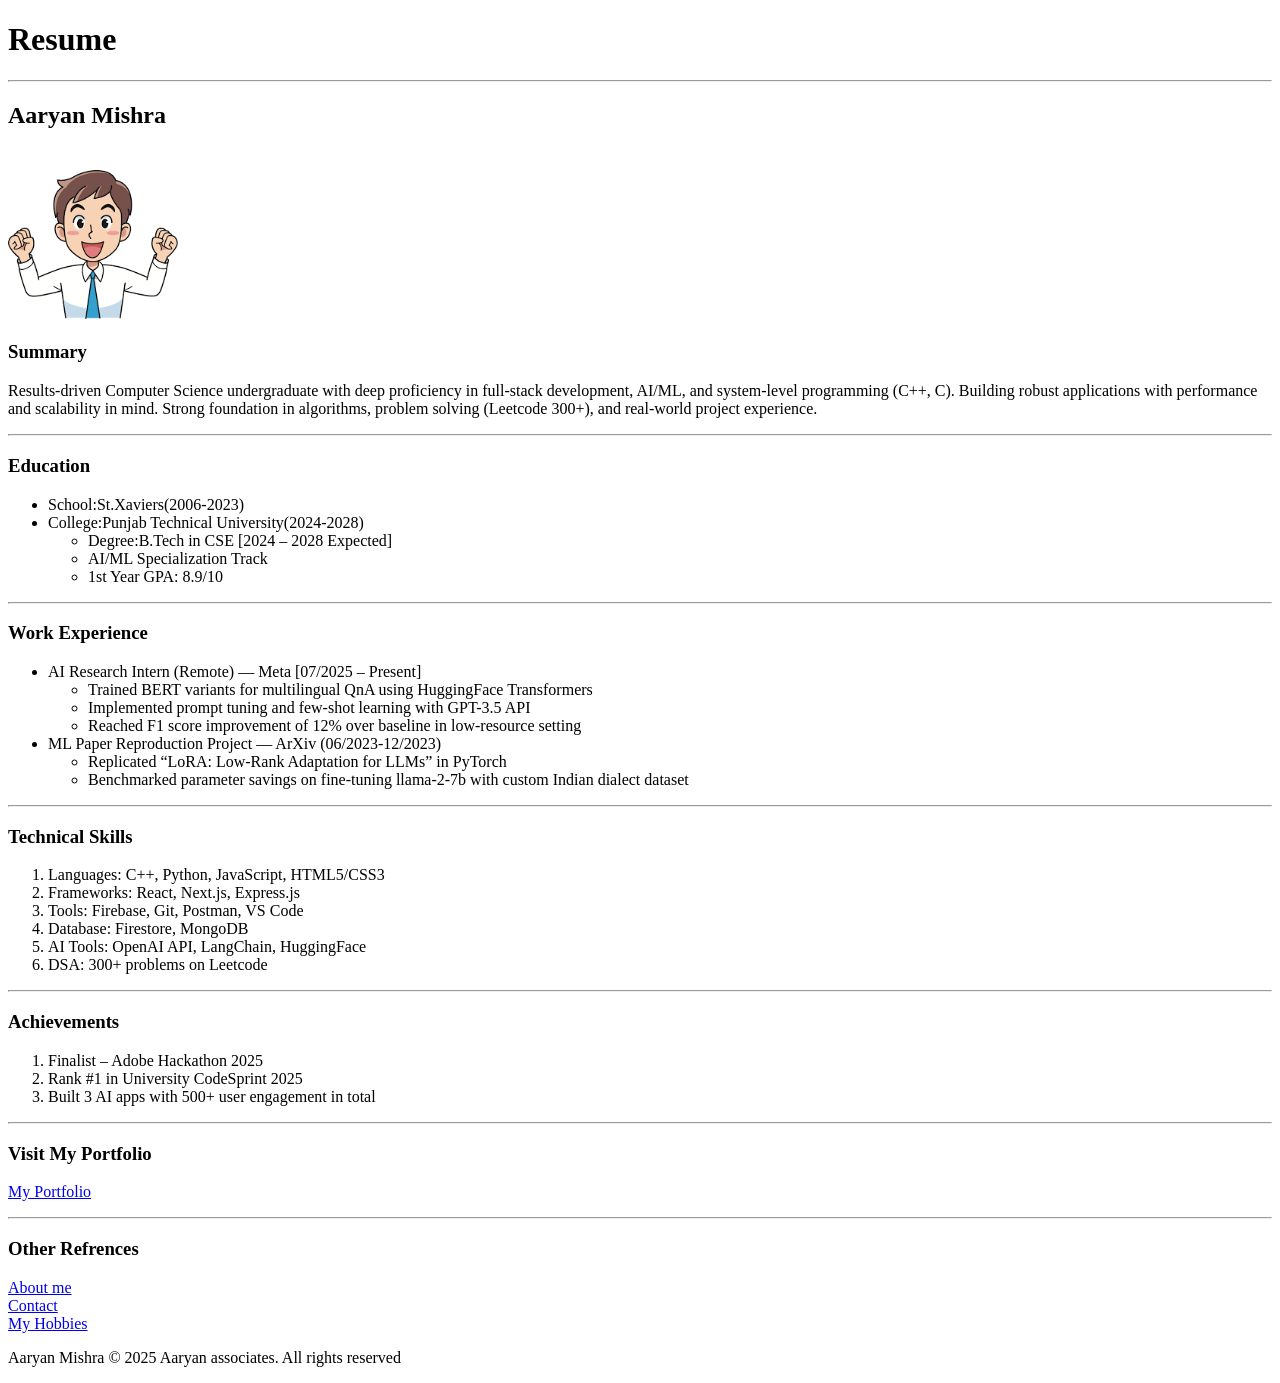
==== index.html @ 6ce3cf23 "Add files via upload" ====
<!DOCTYPE html>
<html lang="en">
    <head>
        <meta charset="UTF-8"/>
        <meta name="viewport" content="width=device-width , initial-scale=1.0"/>
        <title>My Resume</title>
    </head>
    <body>

       <header>
        <h1>Resume</h1>
        <hr/>
        <h2>Aaryan Mishra</h2>
       </header>

       <main>
        <img src="./assets/image/Pfp.png" alt="Aaryan pfp" height="170" width="170"/>
        <h3>Summary</h3>
        <p>
            Results-driven Computer Science undergraduate with deep proficiency in full-stack development,
            AI/ML, and system-level programming (C++, C). Building robust applications with performance
            and scalability in mind. Strong foundation in algorithms, problem solving (Leetcode 300+),
            and real-world project experience.
        </p>
        <hr/>
        <h3>Education</h3>
            <ul>
                <li>School:St.Xaviers(2006-2023)</li>
                <li>College:Punjab Technical University(2024-2028)
                    <ul>
                        <li>Degree:B.Tech in CSE [2024 – 2028 Expected] </li>
                        <li>AI/ML Specialization Track</li>
                        <li>1st Year GPA: 8.9/10</li>

                    </ul>
                </li>
                
            </ul>
        <hr/>
        <h3>Work Experience</h3>
            <ul>
                <li>AI Research Intern (Remote) — Meta [07/2025 – Present]
                    <ul>
                        <li>Trained BERT variants for multilingual QnA using HuggingFace Transformers </li>
                        <li>Implemented prompt tuning and few-shot learning with GPT-3.5 API </li>
                        <li>Reached F1 score improvement of 12% over baseline in low-resource setting</li>
                    </ul>
                </li>
                <li>ML Paper Reproduction Project — ArXiv (06/2023-12/2023)
                    <ul>
                        <li>Replicated “LoRA: Low-Rank Adaptation for LLMs” in PyTorch </li>
                        <li>Benchmarked parameter savings on fine-tuning llama-2-7b with custom Indian dialect dataset</li>
                    </ul>
                </li>
            </ul>
        <hr/>
        <h3>Technical Skills</h3>
            <ol>
                <li>Languages: C++, Python, JavaScript, HTML5/CSS3</li>
                <li>Frameworks: React, Next.js, Express.js </li> 
                <li>Tools: Firebase, Git, Postman, VS Code</li>  
                <li>Database: Firestore, MongoDB  </li>
                <li>AI Tools: OpenAI API, LangChain, HuggingFace  </li>
                <li>DSA: 300+ problems on Leetcode</li>  
            </ol>
        <hr/>
        <h3>Achievements</h3>
            <ol>
                <li>Finalist – Adobe Hackathon 2025</li>
                <li>Rank #1 in University CodeSprint 2025 </li>
                <li>Built 3 AI apps with 500+ user engagement in total</li>
            </ol>
        <hr/>
        <h3>Visit My Portfolio</h3>
        <p><a href="https://aaryan4code.github.io/Html_Portfolio/" target="_blank">My Portfolio</a></p>
        <hr/>
        <h3>Other Refrences</h3>
        <p>
            <a href="./public/About.html">About me</a><br/>
            <a href="./public/Contact.html">Contact</a><br/>
            <a href="./public/Hobbies.html">My Hobbies</a><br/>
        </p>
    </main>

    <footer>
        <p>Aaryan Mishra &copy 2025 Aaryan associates. All rights reserved</p>
    </footer>

    </body>
</html>
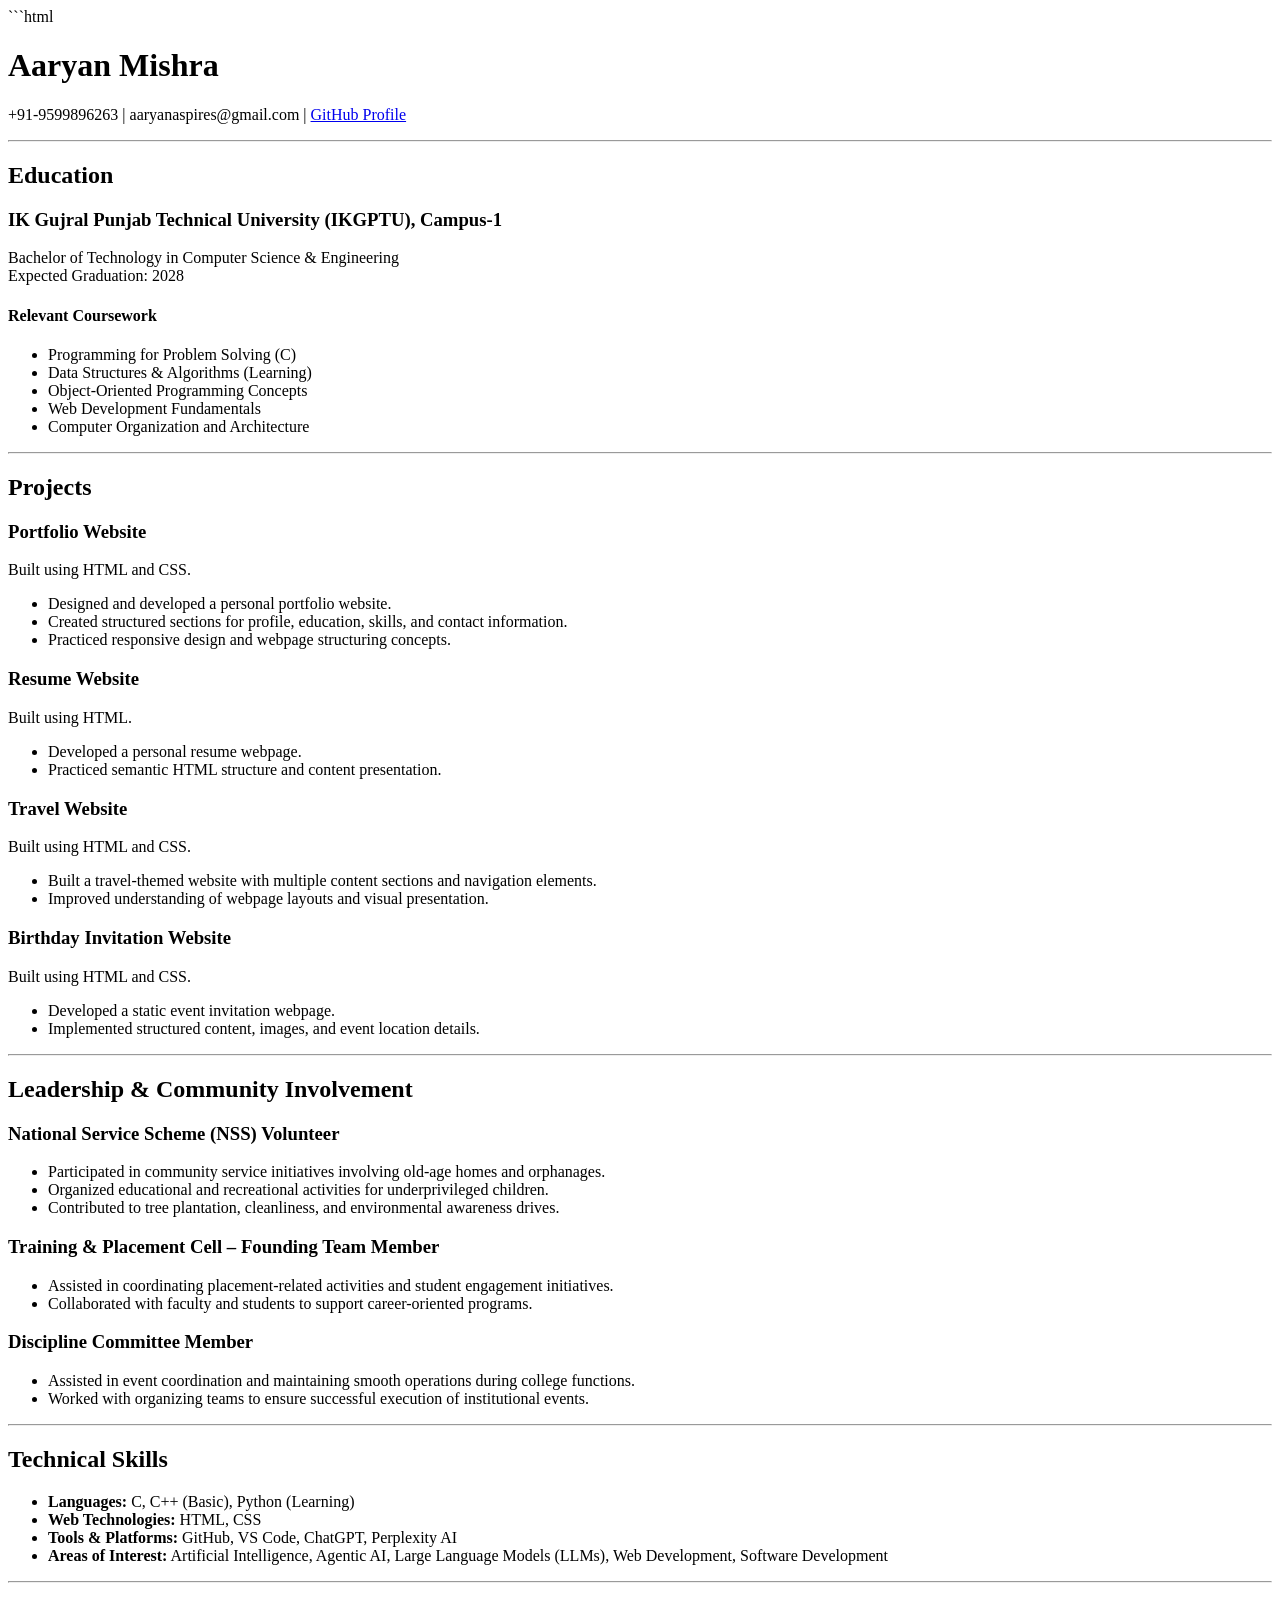
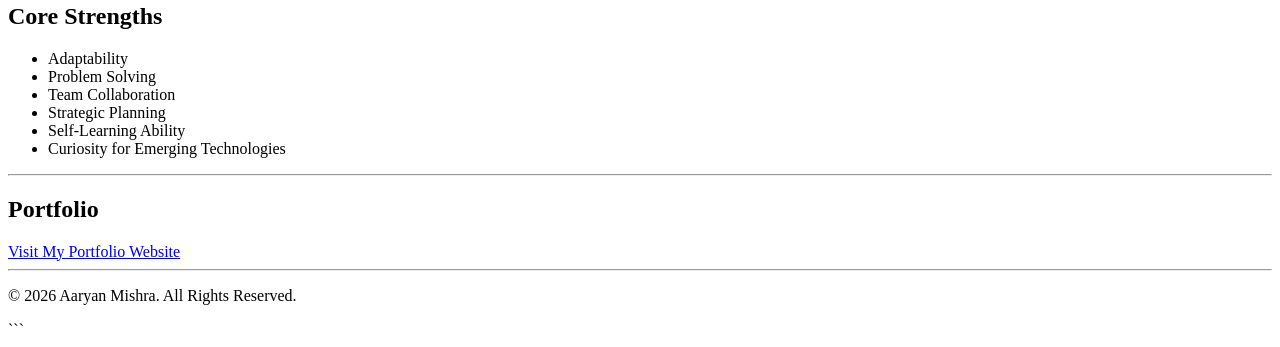
==== commit e6faece3: "Real one" ====
--- a/index.html
+++ b/index.html
@@ -1,90 +1,197 @@
+```html
 <!DOCTYPE html>
 <html lang="en">
-    <head>
-        <meta charset="UTF-8"/>
-        <meta name="viewport" content="width=device-width , initial-scale=1.0"/>
-        <title>My Resume</title>
-    </head>
-    <body>
 
-       <header>
-        <h1>Resume</h1>
-        <hr/>
-        <h2>Aaryan Mishra</h2>
-       </header>
+<head>
+    <meta charset="UTF-8">
+    <meta name="viewport" content="width=device-width, initial-scale=1.0">
+    <title>Aaryan Mishra - Resume</title>
+    <link rel="stylesheet" href="style.css">
+</head>
 
-       <main>
-        <img src="./assets/image/Pfp.png" alt="Aaryan pfp" height="170" width="170"/>
-        <h3>Summary</h3>
+<body>
+
+    <header>
+        <h1>Aaryan Mishra</h1>
+
         <p>
-            Results-driven Computer Science undergraduate with deep proficiency in full-stack development,
-            AI/ML, and system-level programming (C++, C). Building robust applications with performance
-            and scalability in mind. Strong foundation in algorithms, problem solving (Leetcode 300+),
-            and real-world project experience.
+            +91-9599896263 |
+            aaryanaspires@gmail.com |
+            <a href="https://github.com/Aaryan4code" target="_blank">
+                GitHub Profile
+            </a>
         </p>
-        <hr/>
-        <h3>Education</h3>
+
+        <hr>
+    </header>
+
+    <main>
+
+        <section>
+            <h2>Education</h2>
+
+            <h3>IK Gujral Punjab Technical University (IKGPTU), Campus-1</h3>
+
+            <p>
+                Bachelor of Technology in Computer Science & Engineering
+                <br>
+                Expected Graduation: 2028
+            </p>
+
+            <h4>Relevant Coursework</h4>
+
             <ul>
-                <li>School:St.Xaviers(2006-2023)</li>
-                <li>College:Punjab Technical University(2024-2028)
-                    <ul>
-                        <li>Degree:B.Tech in CSE [2024 – 2028 Expected] </li>
-                        <li>AI/ML Specialization Track</li>
-                        <li>1st Year GPA: 8.9/10</li>
+                <li>Programming for Problem Solving (C)</li>
+                <li>Data Structures & Algorithms (Learning)</li>
+                <li>Object-Oriented Programming Concepts</li>
+                <li>Web Development Fundamentals</li>
+                <li>Computer Organization and Architecture</li>
+            </ul>
+        </section>
 
-                    </ul>
-                </li>
-                
+        <hr>
+
+        <section>
+
+            <h2>Projects</h2>
+
+            <h3>Portfolio Website</h3>
+
+            <p>
+                Built using HTML and CSS.
+            </p>
+
+            <ul>
+                <li>Designed and developed a personal portfolio website.</li>
+                <li>Created structured sections for profile, education, skills, and contact information.</li>
+                <li>Practiced responsive design and webpage structuring concepts.</li>
             </ul>
-        <hr/>
-        <h3>Work Experience</h3>
+
+            <h3>Resume Website</h3>
+
+            <p>
+                Built using HTML.
+            </p>
+
             <ul>
-                <li>AI Research Intern (Remote) — Meta [07/2025 – Present]
-                    <ul>
-                        <li>Trained BERT variants for multilingual QnA using HuggingFace Transformers </li>
-                        <li>Implemented prompt tuning and few-shot learning with GPT-3.5 API </li>
-                        <li>Reached F1 score improvement of 12% over baseline in low-resource setting</li>
-                    </ul>
-                </li>
-                <li>ML Paper Reproduction Project — ArXiv (06/2023-12/2023)
-                    <ul>
-                        <li>Replicated “LoRA: Low-Rank Adaptation for LLMs” in PyTorch </li>
-                        <li>Benchmarked parameter savings on fine-tuning llama-2-7b with custom Indian dialect dataset</li>
-                    </ul>
-                </li>
+                <li>Developed a personal resume webpage.</li>
+                <li>Practiced semantic HTML structure and content presentation.</li>
             </ul>
-        <hr/>
-        <h3>Technical Skills</h3>
-            <ol>
-                <li>Languages: C++, Python, JavaScript, HTML5/CSS3</li>
-                <li>Frameworks: React, Next.js, Express.js </li> 
-                <li>Tools: Firebase, Git, Postman, VS Code</li>  
-                <li>Database: Firestore, MongoDB  </li>
-                <li>AI Tools: OpenAI API, LangChain, HuggingFace  </li>
-                <li>DSA: 300+ problems on Leetcode</li>  
-            </ol>
-        <hr/>
-        <h3>Achievements</h3>
-            <ol>
-                <li>Finalist – Adobe Hackathon 2025</li>
-                <li>Rank #1 in University CodeSprint 2025 </li>
-                <li>Built 3 AI apps with 500+ user engagement in total</li>
-            </ol>
-        <hr/>
-        <h3>Visit My Portfolio</h3>
-        <p><a href="https://aaryan4code.github.io/Html_Portfolio/" target="_blank">My Portfolio</a></p>
-        <hr/>
-        <h3>Other Refrences</h3>
-        <p>
-            <a href="./public/About.html">About me</a><br/>
-            <a href="./public/Contact.html">Contact</a><br/>
-            <a href="./public/Hobbies.html">My Hobbies</a><br/>
-        </p>
+
+            <h3>Travel Website</h3>
+
+            <p>
+                Built using HTML and CSS.
+            </p>
+
+            <ul>
+                <li>Built a travel-themed website with multiple content sections and navigation elements.</li>
+                <li>Improved understanding of webpage layouts and visual presentation.</li>
+            </ul>
+
+            <h3>Birthday Invitation Website</h3>
+
+            <p>
+                Built using HTML and CSS.
+            </p>
+
+            <ul>
+                <li>Developed a static event invitation webpage.</li>
+                <li>Implemented structured content, images, and event location details.</li>
+            </ul>
+
+        </section>
+
+        <hr>
+
+        <section>
+
+            <h2>Leadership & Community Involvement</h2>
+
+            <h3>National Service Scheme (NSS) Volunteer</h3>
+
+            <ul>
+                <li>Participated in community service initiatives involving old-age homes and orphanages.</li>
+                <li>Organized educational and recreational activities for underprivileged children.</li>
+                <li>Contributed to tree plantation, cleanliness, and environmental awareness drives.</li>
+            </ul>
+
+            <h3>Training & Placement Cell – Founding Team Member</h3>
+
+            <ul>
+                <li>Assisted in coordinating placement-related activities and student engagement initiatives.</li>
+                <li>Collaborated with faculty and students to support career-oriented programs.</li>
+            </ul>
+
+            <h3>Discipline Committee Member</h3>
+
+            <ul>
+                <li>Assisted in event coordination and maintaining smooth operations during college functions.</li>
+                <li>Worked with organizing teams to ensure successful execution of institutional events.</li>
+            </ul>
+
+        </section>
+
+        <hr>
+
+        <section>
+
+            <h2>Technical Skills</h2>
+
+            <ul>
+                <li><strong>Languages:</strong> C, C++ (Basic), Python (Learning)</li>
+
+                <li><strong>Web Technologies:</strong> HTML, CSS</li>
+
+                <li><strong>Tools & Platforms:</strong> GitHub, VS Code, ChatGPT, Perplexity AI</li>
+
+                <li><strong>Areas of Interest:</strong> Artificial Intelligence, Agentic AI, Large Language Models (LLMs), Web Development, Software Development</li>
+            </ul>
+
+        </section>
+
+        <hr>
+
+        <section>
+
+            <h2>Core Strengths</h2>
+
+            <ul>
+                <li>Adaptability</li>
+                <li>Problem Solving</li>
+                <li>Team Collaboration</li>
+                <li>Strategic Planning</li>
+                <li>Self-Learning Ability</li>
+                <li>Curiosity for Emerging Technologies</li>
+            </ul>
+
+        </section>
+
+        <hr>
+
+        <section>
+
+            <h2>Portfolio</h2>
+
+            <a href="https://aaryan4code.github.io/Html_Portfolio/" target="_blank">
+                Visit My Portfolio Website
+            </a>
+
+        </section>
+
     </main>
 
+    <hr>
+
     <footer>
-        <p>Aaryan Mishra &copy 2025 Aaryan associates. All rights reserved</p>
+
+        <p>
+            © 2026 Aaryan Mishra. All Rights Reserved.
+        </p>
+
     </footer>
 
-    </body>
-</html>+</body>
+
+</html>
+```
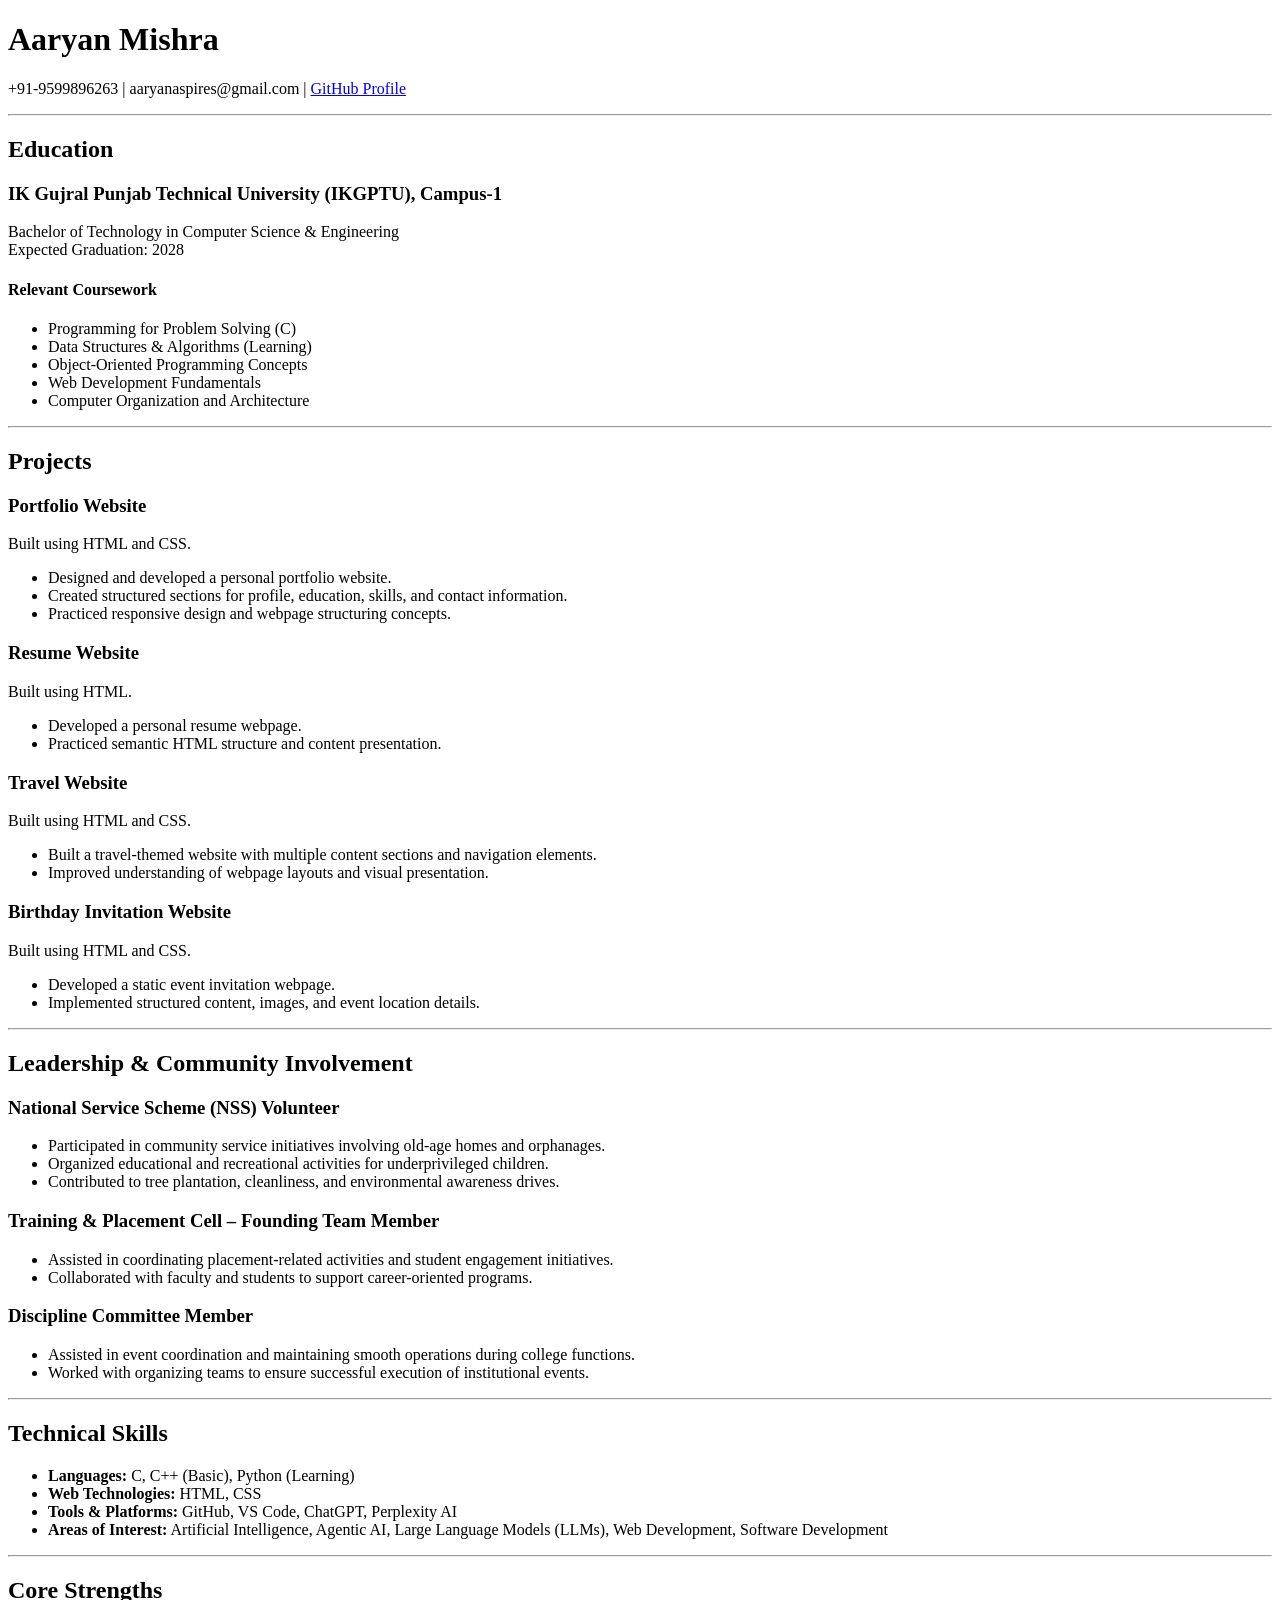
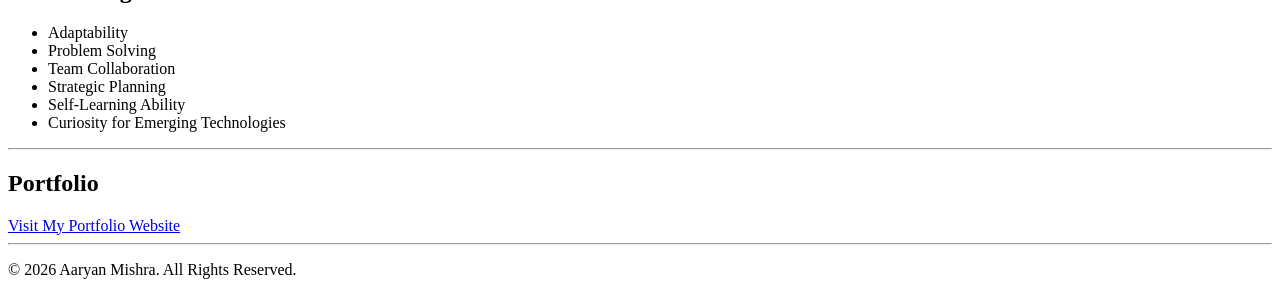
==== commit 2429a780: "Real one" ====
--- a/index.html
+++ b/index.html
@@ -1,4 +1,3 @@
-```html
 <!DOCTYPE html>
 <html lang="en">
 
@@ -194,4 +193,3 @@
 </body>
 
 </html>
-```
